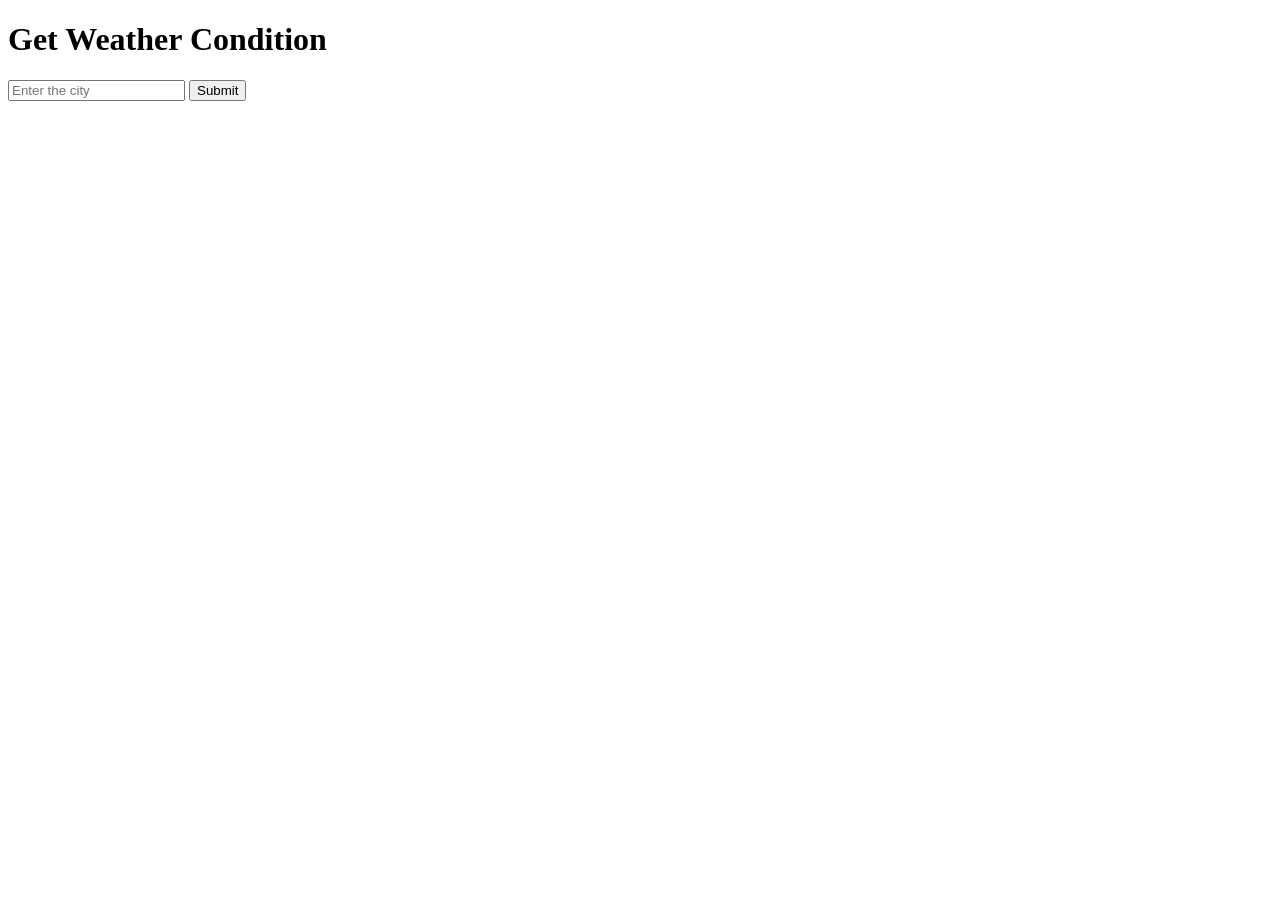
==== templates/index.html @ c85da1bf "Adding all the files" ====
<!DOCTYPE html>
<html lang="en">
<head>
    <meta charset="UTF-8">
    <meta name="viewport" content="width=device-width, initial-scale=1.0">
    <title>Weather Conditions</title>
    <link href = "{{url_for('static',filename='styles/style.css')}}" rel="stylesheet" />
</head>
<body>
    <h1>Get Weather Condition</h1>
    <form action="/weather">
        <input type="text" name="city" id="city" placeholder="Enter the city" />
        <button type="submit">Submit</button>

    </form>
</body>
</html>
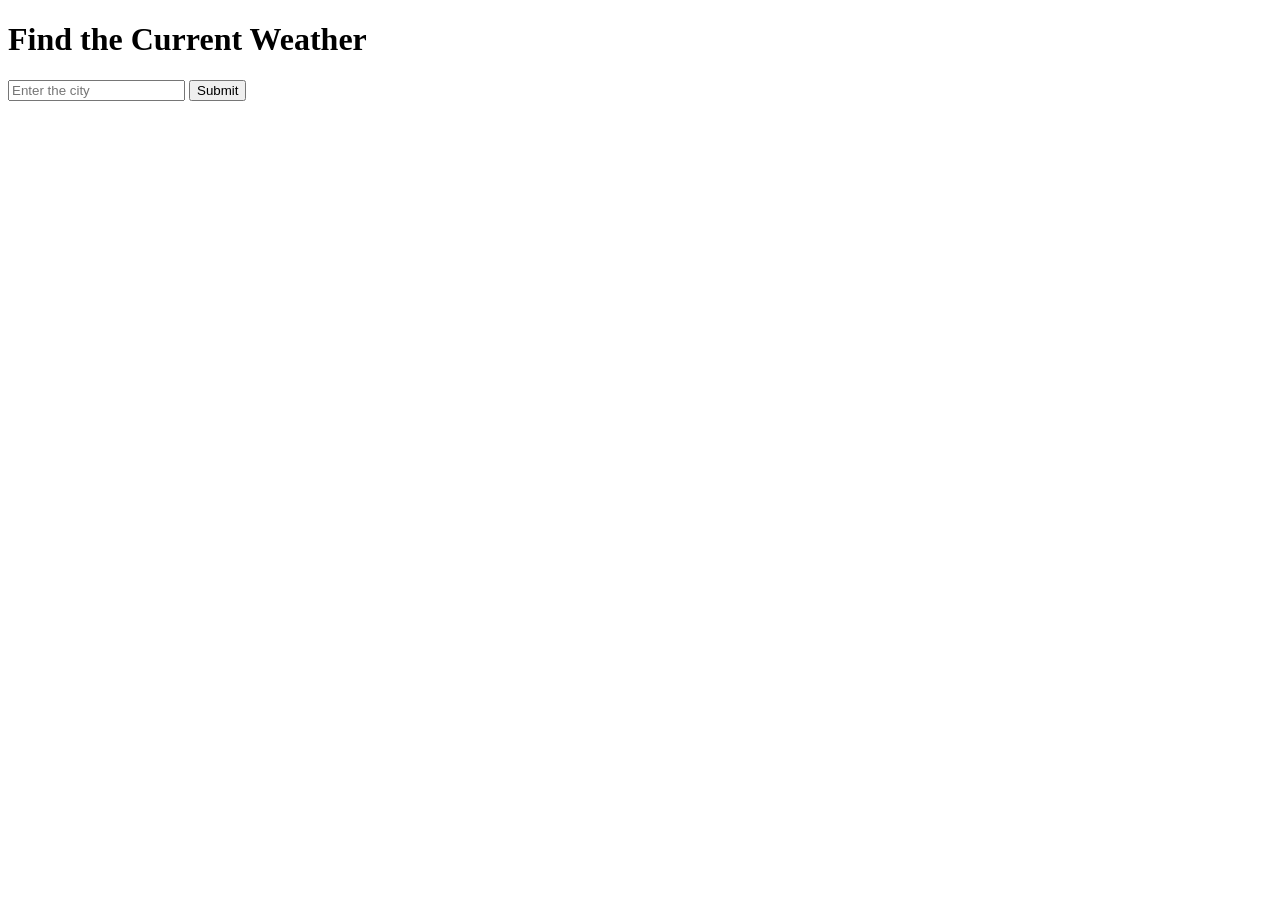
==== commit 17c3076e: "Modifications on the code" ====
--- a/templates/index.html
+++ b/templates/index.html
@@ -7,7 +7,7 @@
     <link href = "{{url_for('static',filename='styles/style.css')}}" rel="stylesheet" />
 </head>
 <body>
-    <h1>Get Weather Condition</h1>
+    <h1>Find the Current Weather</h1>
     <form action="/weather">
         <input type="text" name="city" id="city" placeholder="Enter the city" />
         <button type="submit">Submit</button>
